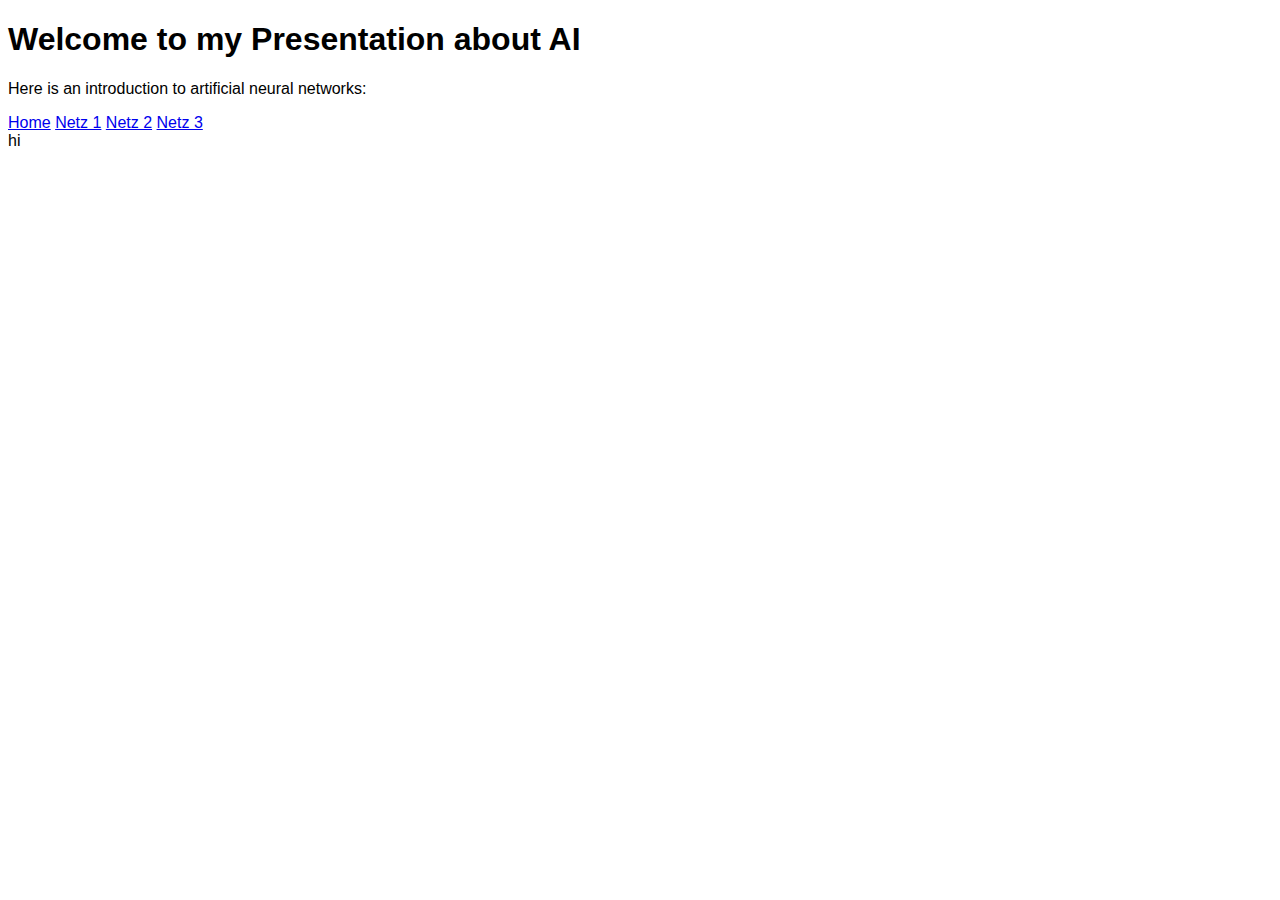
==== index.html @ 11214120 "add home page" ====
<!DOCTYPE html>
<html lang="en">

<head>
	<title>Präsentation AI - interaktiv</title>
	<meta charset="UTF-8">
	<meta name="viewport" content="width=device-width, initial-scale=1">
	<style>
		body {
			font-family: Arial, Helvetica, sans-serif;
		}
	</style>
	<link rel="stylesheet" href="css/style.css">
</head>

<body>

	<div class="header">
		<h1>Welcome to my Presentation about AI</h1>
		<p>Here is an introduction to artificial neural networks:</p>
	</div>

	<div class="navbar">
		<a href="#" id="nav0">Home</a>
		<a href="#" id="nav1">Netz 1</a>
		<a href="#" id="nav2">Netz 2</a>
		<a href="#" id="nav3">Netz 3</a>
	</div>
	hi

	<script src="javascript/script.js"></script>
</body>

</html>
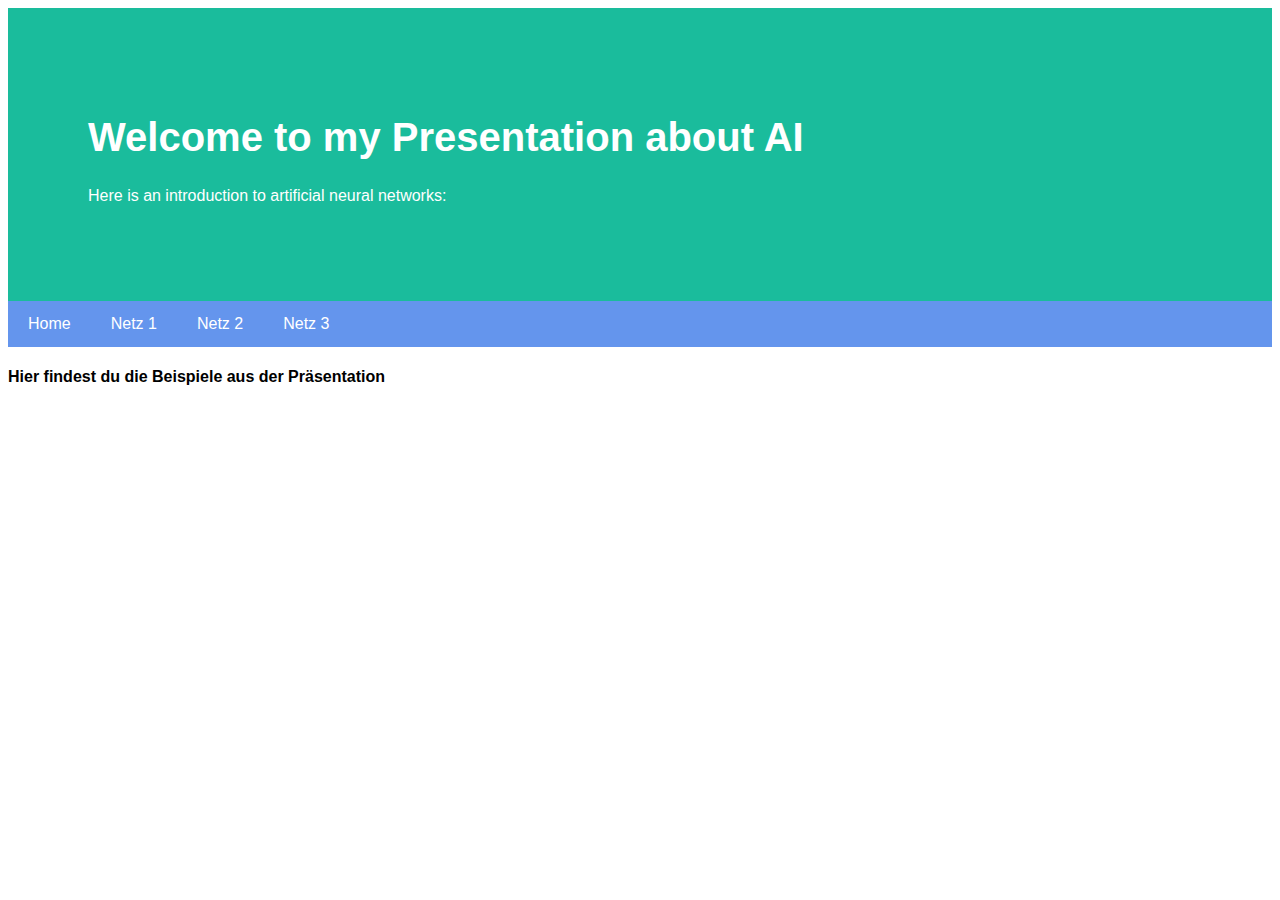
==== commit ff415b1e: "change text" ====
--- a/index.html
+++ b/index.html
@@ -10,7 +10,7 @@
 			font-family: Arial, Helvetica, sans-serif;
 		}
 	</style>
-	<link rel="stylesheet" href="css/style.css">
+	<link rel="stylesheet" href="style.css">
 </head>
 
 <body>
@@ -26,9 +26,11 @@
 		<a href="#" id="nav2">Netz 2</a>
 		<a href="#" id="nav3">Netz 3</a>
 	</div>
-	hi
+	<h4>
+		Hier findest du die Beispiele aus der Präsentation
+	</h4>
 
-	<script src="javascript/script.js"></script>
+	<script src="script.js"></script>
 </body>
 
 </html>--- a/style.css
+++ b/style.css
@@ -0,0 +1,66 @@
+.header {
+    padding: 80px;
+    text-align: left;
+    background: #1abc9c;
+    color: white;
+}
+
+.header h1 {
+    font-size: 40px;
+}
+
+.navbar {
+    overflow: hidden;
+    background-color: cornflowerblue;
+}
+
+.row .side h3 {
+    text-align: right;
+}
+
+.row .side h4 {
+    margin-top: 130px;
+    text-align: right;
+}
+
+.navbar a {
+    float: left;
+    display: block;
+    color: white;
+    text-align: center;
+    padding: 14px 20px;
+    text-decoration: none;
+}
+
+.navbar a:hover {
+    background-color: #ddd;
+    color: black;
+}
+
+* {
+    box-sizing: border-box;
+}
+
+.row {
+    display: flex;
+    flex-wrap: wrap;
+}
+
+.side {
+    flex: 30%;
+    background-color: #f1f1f1;
+    padding: 20px;
+}
+
+.main {
+    flex: 70%;
+    background-color: white;
+    padding: 20px;
+}
+
+@media screen and (max-width: 400px) {
+    .navbar a {
+        float: none;
+        width: 100%;
+    }
+}